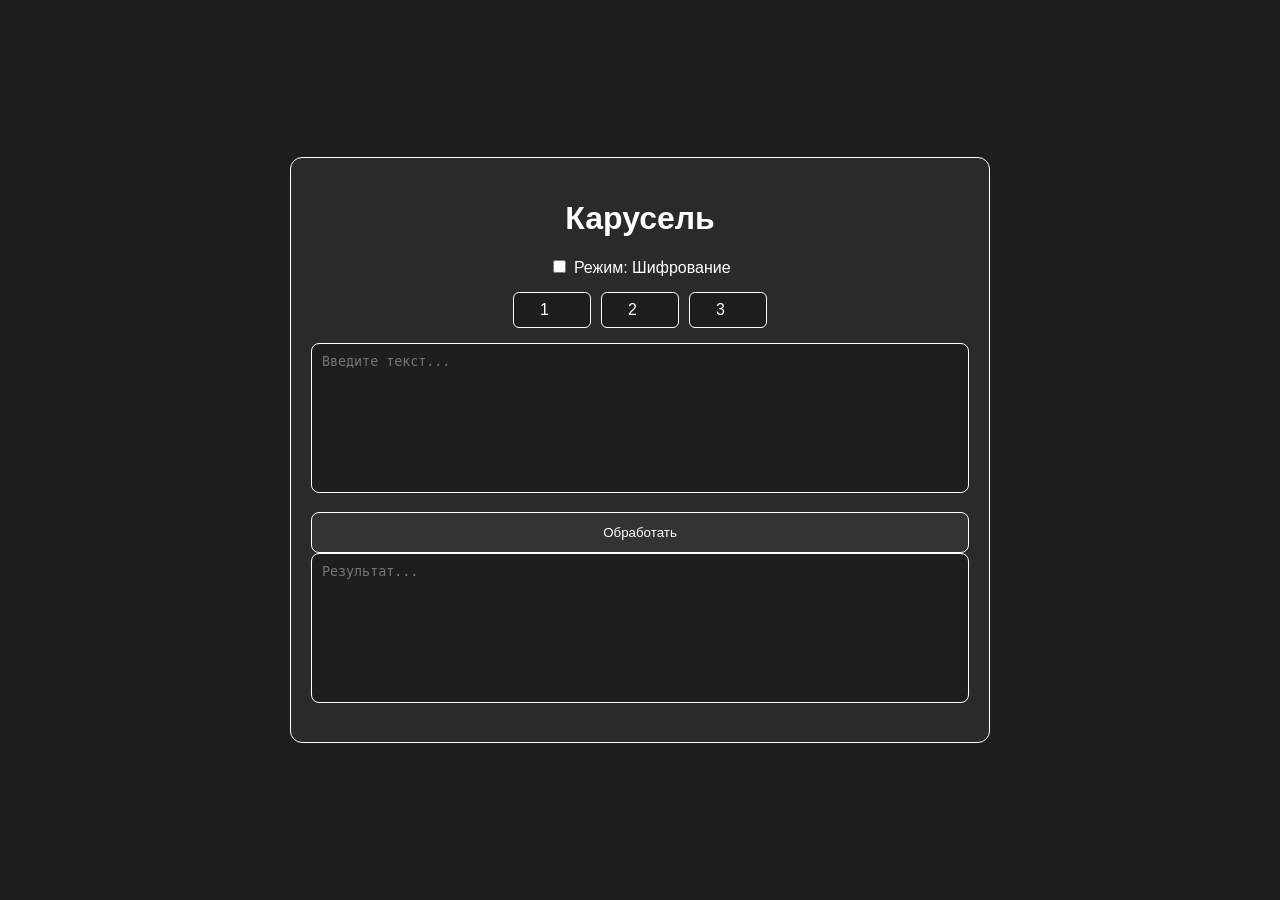
==== index.html @ 73ca4a1a "V1.1" ====
<!DOCTYPE html>
<html lang="ru">
<head>
    <meta charset="UTF-8">
    <meta name="viewport" content="width=device-width, initial-scale=1.0">
    <title>Карусель | Cipher</title>
    <link rel="stylesheet" href="style.css">
</head>
<body>

<div class="container">
    <h1>Карусель</h1>

    <div class="mode-switch">
        <label>
            <input type="checkbox" id="modeToggle">
            <span id="modeLabel">Режим: Шифрование</span>
        </label>
    </div>

    <div class="keys">
        <input type="number" min="0" max="9" id="key1" value="1">
        <input type="number" min="0" max="9" id="key2" value="2">
        <input type="number" min="0" max="9" id="key3" value="3">
    </div>

    <textarea id="inputText" placeholder="Введите текст..."></textarea>

    <button id="processBtn">Обработать</button>

    <textarea id="outputText" placeholder="Результат..." readonly></textarea>
</div>

<script src="carousel.js"></script>
</body>
</html>
---- style.css ----
body {
    margin: 0;
    font-family: Arial, sans-serif;
    background: #1e1e1e;
    color: white;
    display: flex;
    justify-content: center;
    align-items: center;
    min-height: 100vh;
}

.container {
    width: 90%;
    max-width: 700px;
    padding: 20px;
    border: 1px solid white;
    border-radius: 12px;
    background: #2a2a2a;
    box-sizing: border-box;
}

h1 {
    text-align: center;
    margin-bottom: 20px;
}

.mode-switch {
    text-align: center;
    margin-bottom: 15px;
}

.keys {
    display: flex;
    justify-content: center;
    gap: 10px;
    margin-bottom: 15px;
}

.keys input {
    width: 60px;
    padding: 8px;
    font-size: 16px;
    text-align: center;
    background: #1e1e1e;
    border: 1px solid white;
    color: white;
    border-radius: 6px;
}

textarea {
    width: 100%;
    height: 120px;
    margin-bottom: 15px;
    padding: 10px;
    border-radius: 8px;
    border: 1px solid white;
    background: #1e1e1e;
    color: white;
    resize: none;
    box-sizing: border-box;
}

button {
    width: 100%;
    padding: 12px;
    background: #333;
    color: white;
    border: 1px solid white;
    border-radius: 8px;
    cursor: pointer;
}

button:hover {
    background: #444;
}

/* Адаптация */
@media (min-width: 768px) {
    textarea {
        height: 150px;
    }
}
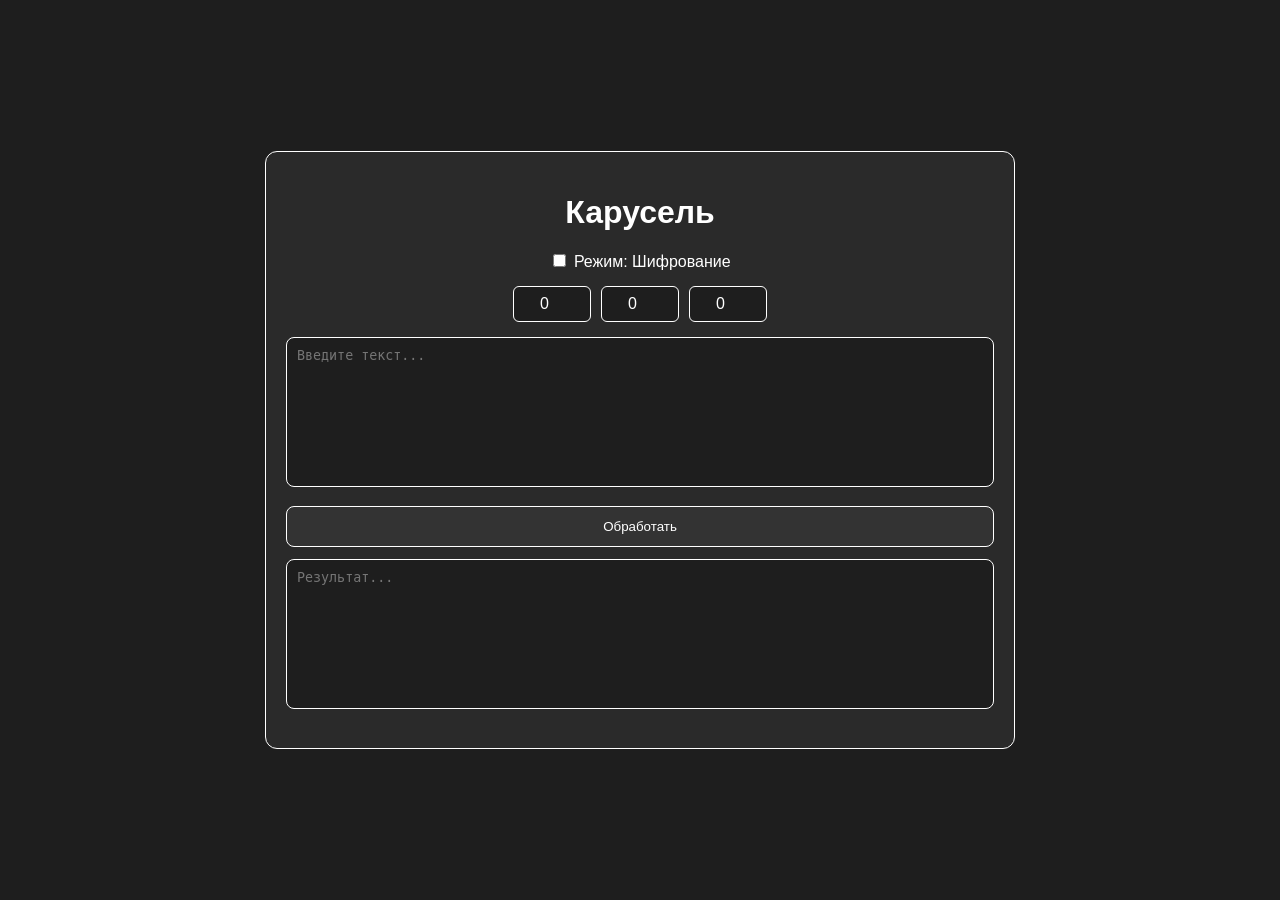
==== commit 2ded2ed0: "V1.3" ====
--- a/index.html
+++ b/index.html
@@ -19,9 +19,9 @@
     </div>
 
     <div class="keys">
-        <input type="number" min="0" max="9" id="key1" value="1">
-        <input type="number" min="0" max="9" id="key2" value="2">
-        <input type="number" min="0" max="9" id="key3" value="3">
+        <input type="number" min="0" max="9" id="key1" value="0">
+        <input type="number" min="0" max="9" id="key2" value="0">
+        <input type="number" min="0" max="9" id="key3" value="0">
     </div>
 
     <textarea id="inputText" placeholder="Введите текст..."></textarea>
--- a/style.css
+++ b/style.css
@@ -11,7 +11,7 @@
 
 .container {
     width: 90%;
-    max-width: 700px;
+    max-width: 750px;
     padding: 20px;
     border: 1px solid white;
     border-radius: 12px;
@@ -68,6 +68,7 @@
     border: 1px solid white;
     border-radius: 8px;
     cursor: pointer;
+    margin-bottom: 12px;
 }
 
 button:hover {
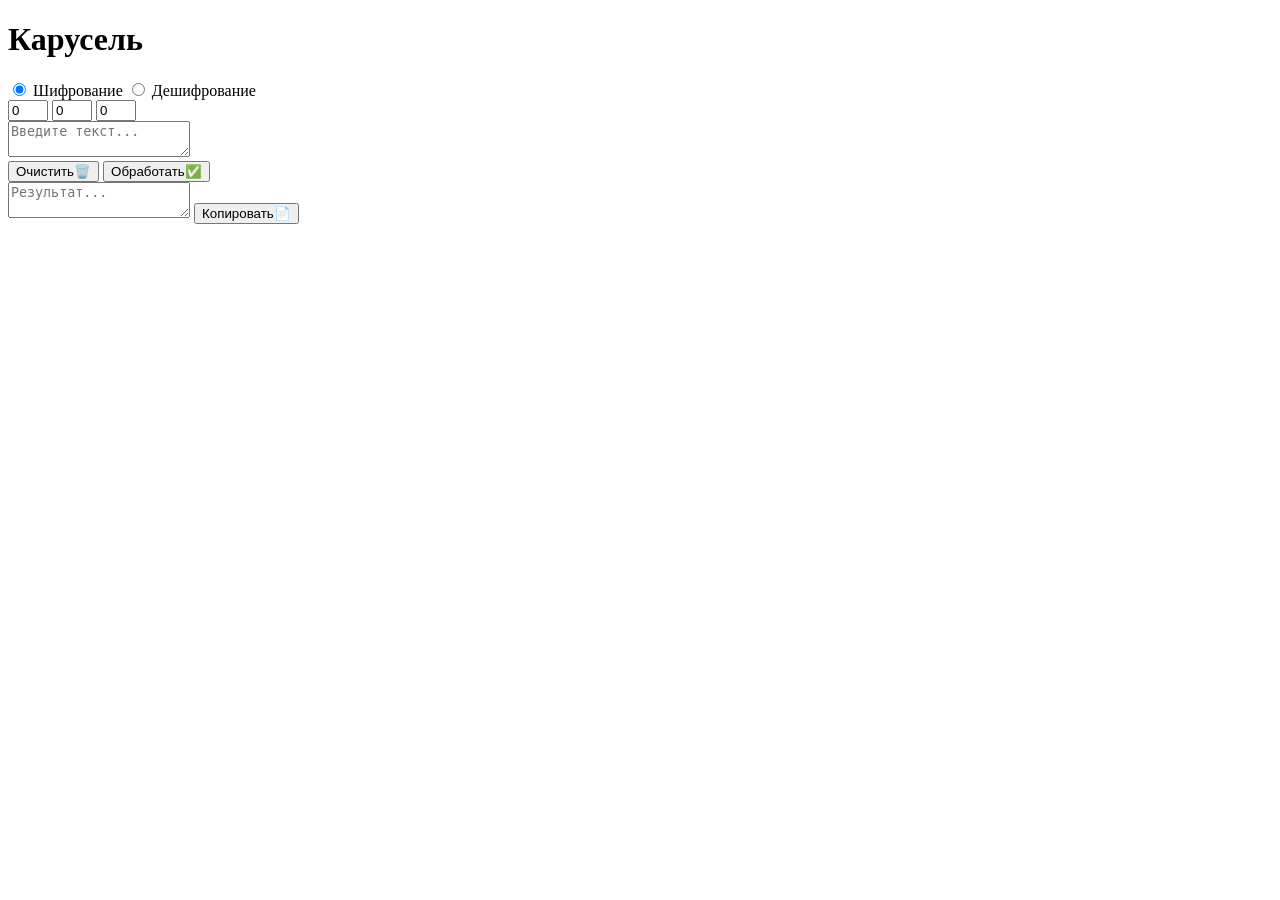
==== commit 14182906: "V1.4" ====
--- a/index.html
+++ b/index.html
@@ -3,8 +3,8 @@
 <head>
     <meta charset="UTF-8">
     <meta name="viewport" content="width=device-width, initial-scale=1.0">
-    <title>Карусель | Cipher</title>
-    <link rel="stylesheet" href="style.css">
+    <title>Карусель</title>
+    <link rel="stylesheet" href="styles.css">
 </head>
 <body>
 
@@ -13,8 +13,12 @@
 
     <div class="mode-switch">
         <label>
-            <input type="checkbox" id="modeToggle">
-            <span id="modeLabel">Режим: Шифрование</span>
+            <input type="radio" name="mode" value="encrypt" checked>
+            Шифрование
+        </label>
+        <label>
+            <input type="radio" name="mode" value="decrypt">
+            Дешифрование
         </label>
     </div>
 
@@ -26,11 +30,16 @@
 
     <textarea id="inputText" placeholder="Введите текст..."></textarea>
 
-    <button id="processBtn">Обработать</button>
+    <div class="buttons-row">
+        <button id="clearBtn">Очистить🗑️</button>
+        <button id="processBtn">Обработать✅</button>
+    </div>
 
     <textarea id="outputText" placeholder="Результат..." readonly></textarea>
+
+    <button id="copyBtn">Копировать📄</button>
 </div>
 
 <script src="carousel.js"></script>
 </body>
-</html>
+</html>
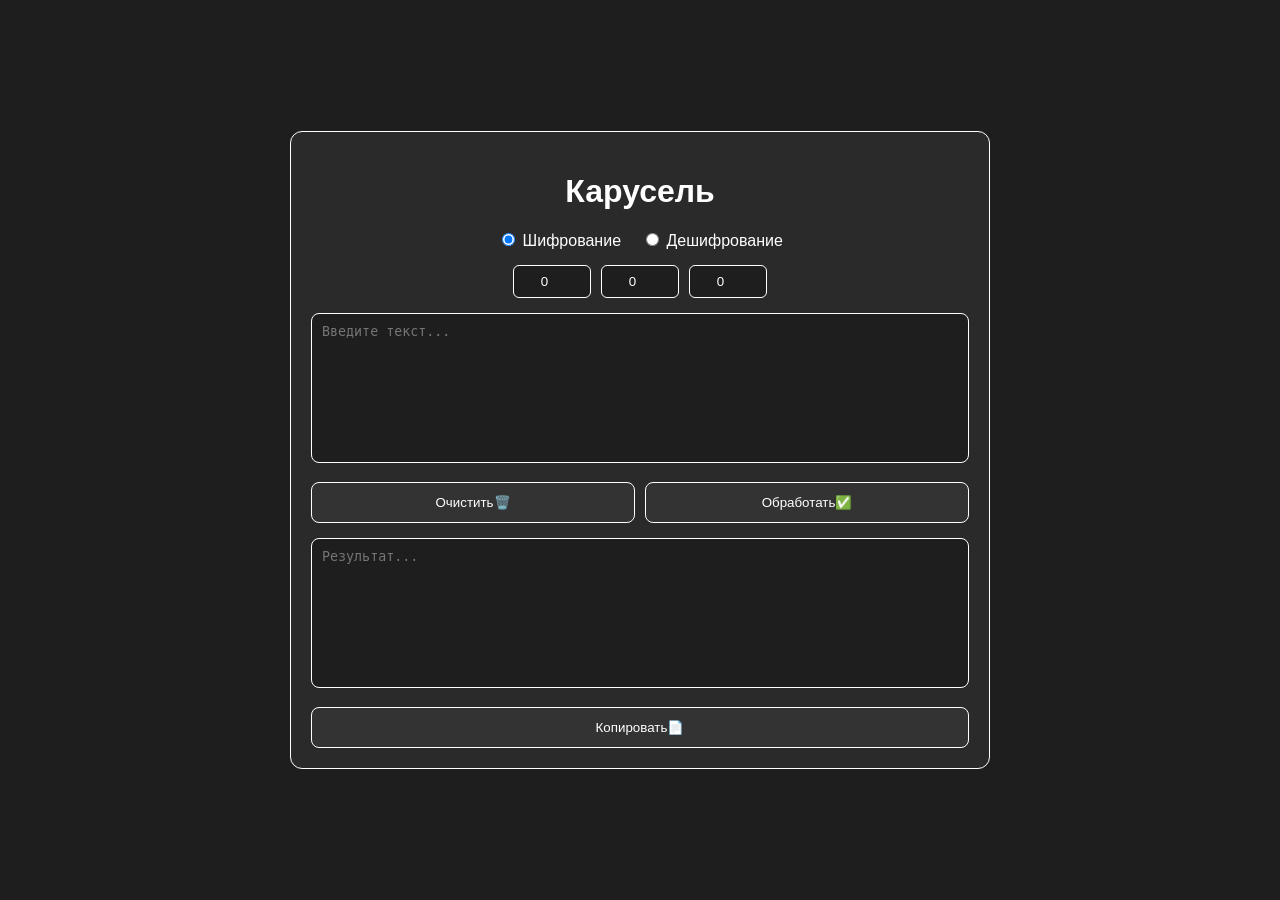
==== commit cbbed49d: "V1.4.1" ====
--- a/index.html
+++ b/index.html
@@ -4,7 +4,7 @@
     <meta charset="UTF-8">
     <meta name="viewport" content="width=device-width, initial-scale=1.0">
     <title>Карусель</title>
-    <link rel="stylesheet" href="styles.css">
+    <link rel="stylesheet" href="style.css">
 </head>
 <body>
 
--- a/style.css
+++ b/style.css
@@ -0,0 +1,100 @@
+body {
+    margin: 0;
+    font-family: Arial, sans-serif;
+    background: #1e1e1e;
+    color: white;
+    display: flex;
+    justify-content: center;
+    align-items: center;
+    min-height: 100vh;
+}
+
+.container {
+    width: 90%;
+    max-width: 700px;
+    padding: 20px;
+    border: 1px solid white;
+    border-radius: 12px;
+    background: #2a2a2a;
+    box-sizing: border-box;
+}
+
+h1 {
+    text-align: center;
+    margin-bottom: 20px;
+}
+
+.mode-switch {
+    display: flex;
+    justify-content: center;
+    gap: 20px;
+    margin-bottom: 15px;
+}
+
+.mode-switch label {
+    cursor: pointer;
+}
+
+.keys {
+    display: flex;
+    justify-content: center;
+    gap: 10px;
+    margin-bottom: 15px;
+}
+
+.keys input {
+    width: 60px;
+    padding: 8px;
+    text-align: center;
+    background: #1e1e1e;
+    border: 1px solid white;
+    color: white;
+    border-radius: 6px;
+}
+
+textarea {
+    width: 100%;
+    height: 120px;
+    margin-bottom: 15px;
+    padding: 10px;
+    border-radius: 8px;
+    border: 1px solid white;
+    background: #1e1e1e;
+    color: white;
+    resize: none;
+    box-sizing: border-box;
+}
+
+
+button {
+    padding: 12px;
+    background: #333;
+    color: white;
+    border: 1px solid white;
+    border-radius: 8px;
+    cursor: pointer;
+}
+
+button:hover {
+    background: #444;
+}
+
+.buttons-row {
+    display: flex;
+    gap: 10px;
+    margin-bottom: 15px;
+}
+
+.buttons-row button {
+    flex: 1;
+}
+
+#copyBtn {
+    width: 100%;
+}
+
+@media (min-width: 768px) {
+    textarea {
+        height: 150px;
+    }
+}
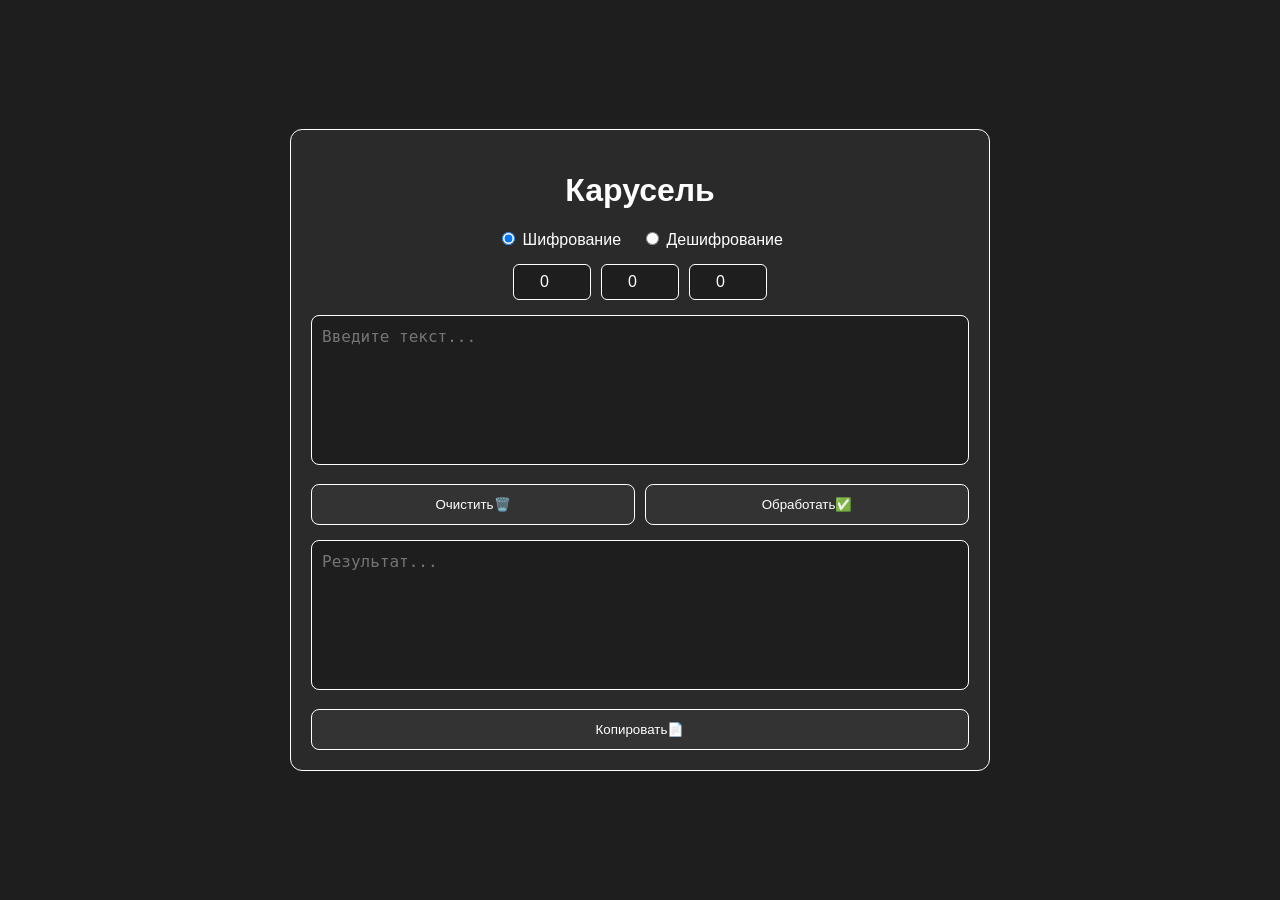
==== commit 2a55ba79: "V1.4.7" ====
--- a/index.html
+++ b/index.html
@@ -23,9 +23,9 @@
     </div>
 
     <div class="keys">
-        <input type="number" min="0" max="9" id="key1" value="0">
-        <input type="number" min="0" max="9" id="key2" value="0">
-        <input type="number" min="0" max="9" id="key3" value="0">
+        <input type="number" min="0" max="9" maxlength="2" id="key1" value="0">
+        <input type="number" min="0" max="9" maxlength="2" id="key2" value="0">
+        <input type="number" min="0" max="9" maxlength="2" id="key3" value="0">
     </div>
 
     <textarea id="inputText" placeholder="Введите текст..."></textarea>
@@ -42,4 +42,4 @@
 
 <script src="carousel.js"></script>
 </body>
-</html>+</html>
--- a/style.css
+++ b/style.css
@@ -92,7 +92,14 @@
 #copyBtn {
     width: 100%;
 }
+textarea {
+    font-size: 16px;
+    line-height: 1.4;
+}
 
+input {
+    font-size: 16px;
+}
 @media (min-width: 768px) {
     textarea {
         height: 150px;
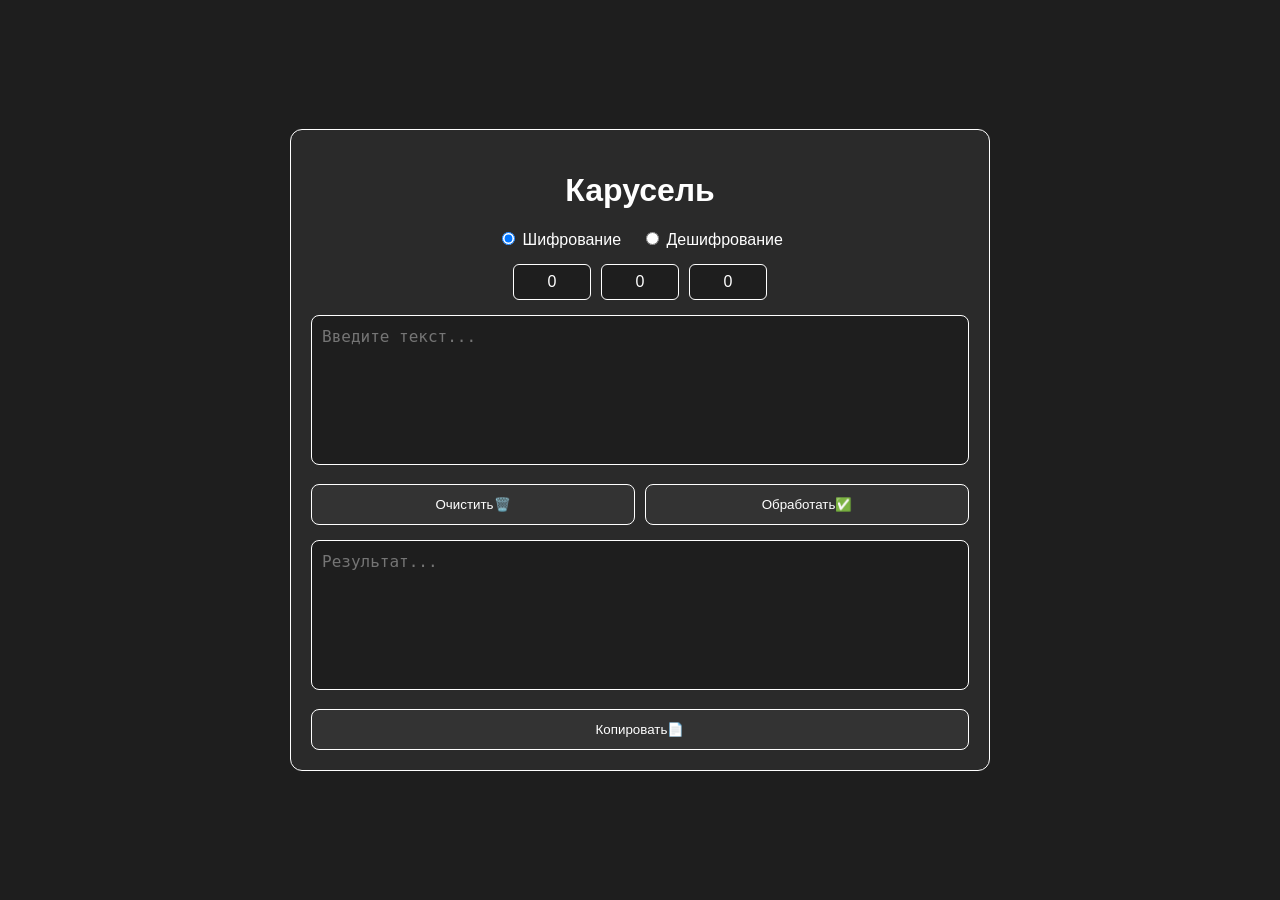
==== commit c36734a1: "V1.4.8" ====
--- a/index.html
+++ b/index.html
@@ -23,9 +23,9 @@
     </div>
 
     <div class="keys">
-        <input type="number" min="0" max="9" maxlength="2" id="key1" value="0">
-        <input type="number" min="0" max="9" maxlength="2" id="key2" value="0">
-        <input type="number" min="0" max="9" maxlength="2" id="key3" value="0">
+        <input type="text" maxlength="2" id="key1" value="0">
+        <input type="text" maxlength="2" id="key2" value="0">
+        <input type="text" maxlength="2" id="key3" value="0">
     </div>
 
     <textarea id="inputText" placeholder="Введите текст..."></textarea>
